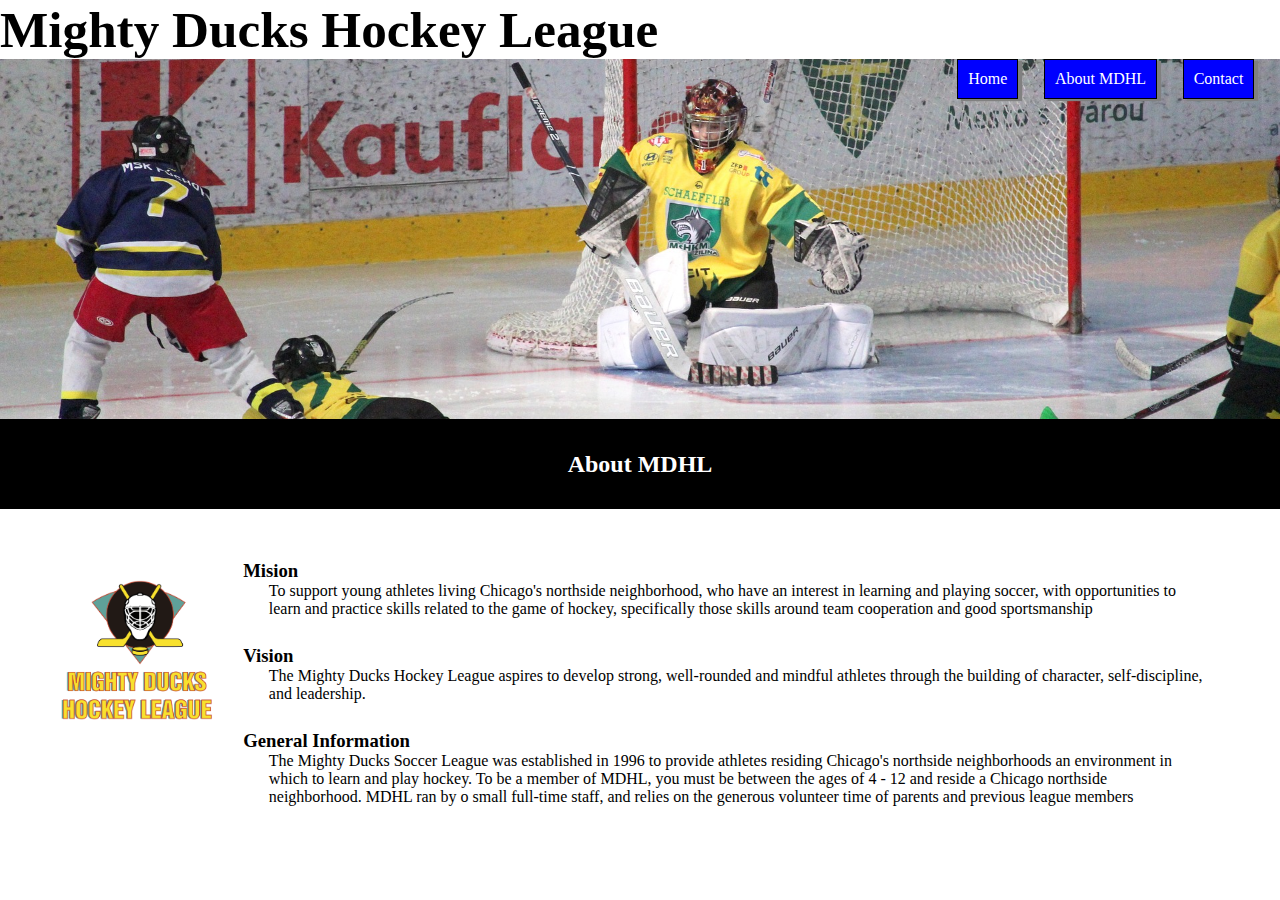
==== pages/about.html @ 2064e237 ":tada: Create HTML and CSS style" ====
<!DOCTYPE html>
<html lang="en">
  <head>
    <meta charset="UTF-8" />
    <meta http-equiv="X-UA-Compatible" content="IE=edge" />
    <meta name="viewport" content="width=device-width, initial-scale=1.0" />
    <link rel="stylesheet" href="../assets/styles/mdhl.css" />
    <title>About MDHL</title>
  </head>
  <body>
    <header>
      <div class="main-title">
        <h1>Mighty Ducks Hockey League</h1>
      </div>
      <nav class="menu">
        <a href="../index.html">Home</a>
        <a href="./about.html">About MDHL</a>
        <a href="./contact.html">Contact</a>
      </nav>
    </header>

    <div class="title">
      <h2>About MDHL</h2>
    </div>

    <div class="container">
      <div class="logo">
        <img src="../assets/img/logo-mighty-ducks-01.png" alt="Logo" />
      </div>
      <div class="content">
        <h3>Mision</h3>
        <p>
          To support young athletes living Chicago's northside neighborhood, who
          have an interest in learning and playing soccer, with opportunities to
          learn and practice skills related to the game of hockey, specifically
          those skills around team cooperation and good sportsmanship
        </p>
        <h3>Vision</h3>
        <p>
          The Mighty Ducks Hockey League aspires to develop strong, well-rounded
          and mindful athletes through the building of character,
          self-discipline, and leadership.
        </p>
        <h3>General Information</h3>
        <p>
          The Mighty Ducks Soccer League was established in 1996 to provide
          athletes residing Chicago's northside neighborhoods an environment in
          which to learn and play hockey. To be a member of MDHL, you must be
          between the ages of 4 - 12 and reside a Chicago northside
          neighborhood. MDHL ran by o small full-time staff, and relies on the
          generous volunteer time of parents and previous league members
        </p>
      </div>
    </div>
  </body>
</html>
---- assets/styles/mdhl.css ----
*{
    box-sizing: border-box;
    margin: 0;
    padding: 0;
    font-family: 'Patrick Hand', cursive;
}
.main-title{
    font-size: 2vw;
    font-weight: bold;
}

.menu{
    max-width: 100vw;
    height: 40vh;
    background-image: url("../img/design1_image2.jpg");
    background-position-y: 40%;
    background-size: cover;
    display: flex;
    justify-content: flex-end;
}

.menu a{
    margin-right: 2vw;
    padding: 10px;
    height: 40px;
    text-decoration: none;
    background-color: blue;
    color: white;
    border: 1px solid black;
    box-shadow: 4px 2px 1px grey;
    border: 1px solid black;
}

.menu a:focus{
    background-color: green;
}

.title{
    display: flex;
    justify-content: center;
    align-items: center;
    background-color: black;
    color: white;
    text-align: center;
    font-weight: bold;
    height: 10vh;
}

.logo{
    width: 10vw;
}

.logo img{
    max-width: 20vw;
    max-height: 20vh;
}

.container{
    display: flex;
    margin: 4vw;
}


.content{
    padding-left: 5vw;
    width: 100%;
}
p{
    padding-left: 2vw;
    padding-bottom: 3vh;
    padding-right: 2vw;
}
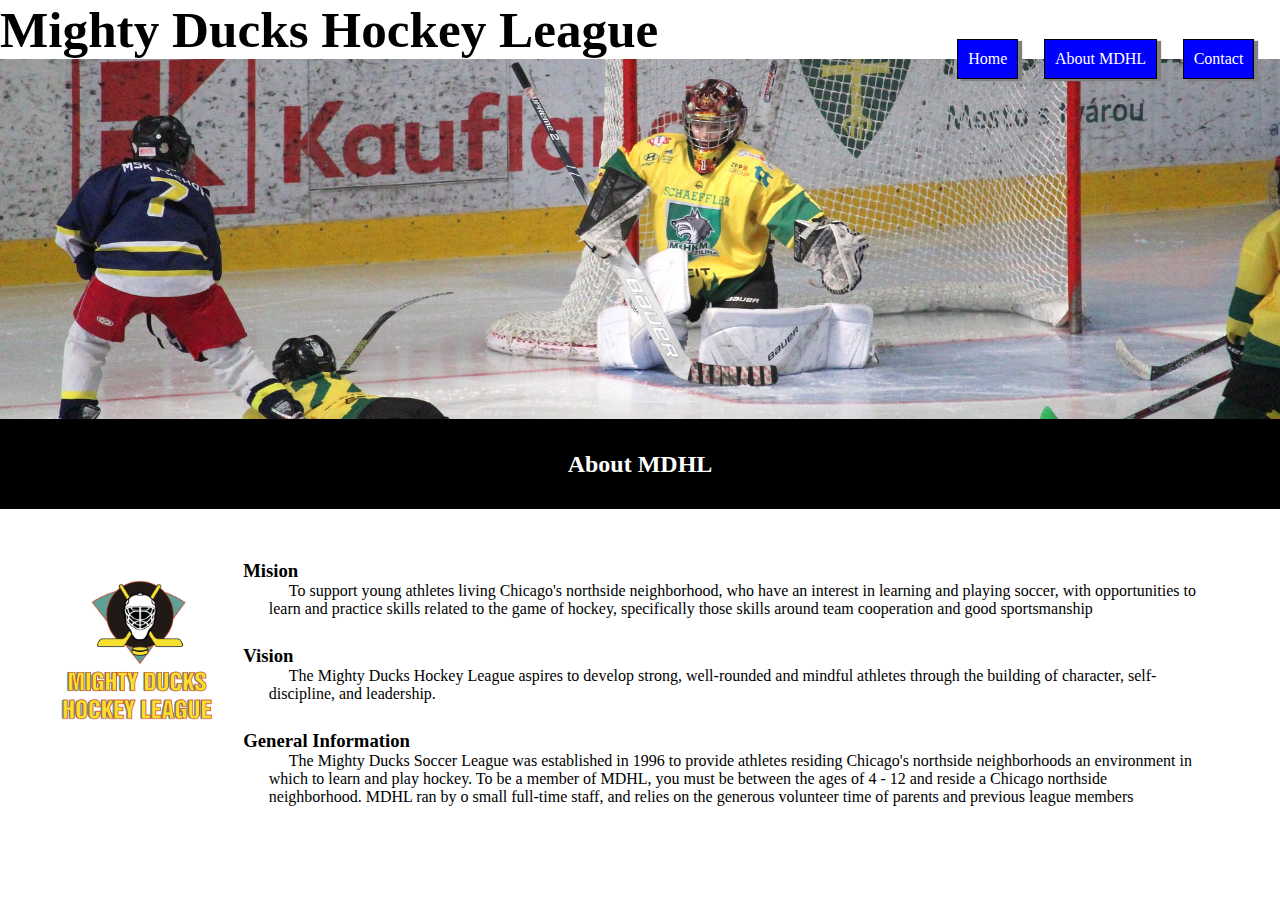
==== commit b97ca935: ":card_index: Fix: menu alignment fix" ====
--- a/pages/about.html
+++ b/pages/about.html
@@ -4,7 +4,7 @@
     <meta charset="UTF-8" />
     <meta http-equiv="X-UA-Compatible" content="IE=edge" />
     <meta name="viewport" content="width=device-width, initial-scale=1.0" />
-    <link rel="stylesheet" href="../assets/styles/mdhl.css" />
+    <link rel="stylesheet" href="../assets/styles/mdhl_2.css" />
     <title>About MDHL</title>
   </head>
   <body>
@@ -18,11 +18,9 @@
         <a href="./contact.html">Contact</a>
       </nav>
     </header>
-
     <div class="title">
       <h2>About MDHL</h2>
     </div>
-
     <div class="container">
       <div class="logo">
         <img src="../assets/img/logo-mighty-ducks-01.png" alt="Logo" />
--- a/assets/styles/mdhl_2.css
+++ b/assets/styles/mdhl_2.css
@@ -0,0 +1,75 @@
+*{
+    box-sizing: border-box;
+    margin: 0;
+    padding: 0;
+    font-family: 'Patrick Hand', cursive;
+}
+.main-title{
+    font-size: 2vw;
+    font-weight: bold;
+}
+
+.menu{
+    max-width: 100vw;
+    height: 40vh;
+    background-image: url("../img/design1_image2.jpg");
+    background-position-y: 40%;
+    background-size: cover;
+    display: flex;
+    justify-content: flex-end;
+}
+
+.menu a{
+    margin-right: 2vw;
+    padding: 10px;
+    height: 40px;
+    text-decoration: none;
+    background-color: blue;
+    color: white;
+    border: 1px solid black;
+    box-shadow: 4px 2px 1px grey;
+    border: 1.5px solid black;
+    position: relative;
+    top: -20px;
+}
+
+.menu a:focus{
+    background-color: green;
+}
+
+.title{
+    display: flex;
+    justify-content: center;
+    align-items: center;
+    background-color: black;
+    color: white;
+    text-align: center;
+    font-weight: bold;
+    height: 10vh;
+}
+
+.logo{
+    width: 10vw;
+}
+
+.logo img{
+    max-width: 20vw;
+    max-height: 20vh;
+}
+
+.container{
+    display: flex;
+    margin: 4vw;
+}
+
+
+.content{
+    padding-left: 5vw;
+    width: 100%;
+}
+p{
+    padding-left: 2vw;
+    padding-bottom: 3vh;
+    padding-right: 2vw;
+    text-indent: 20px;
+}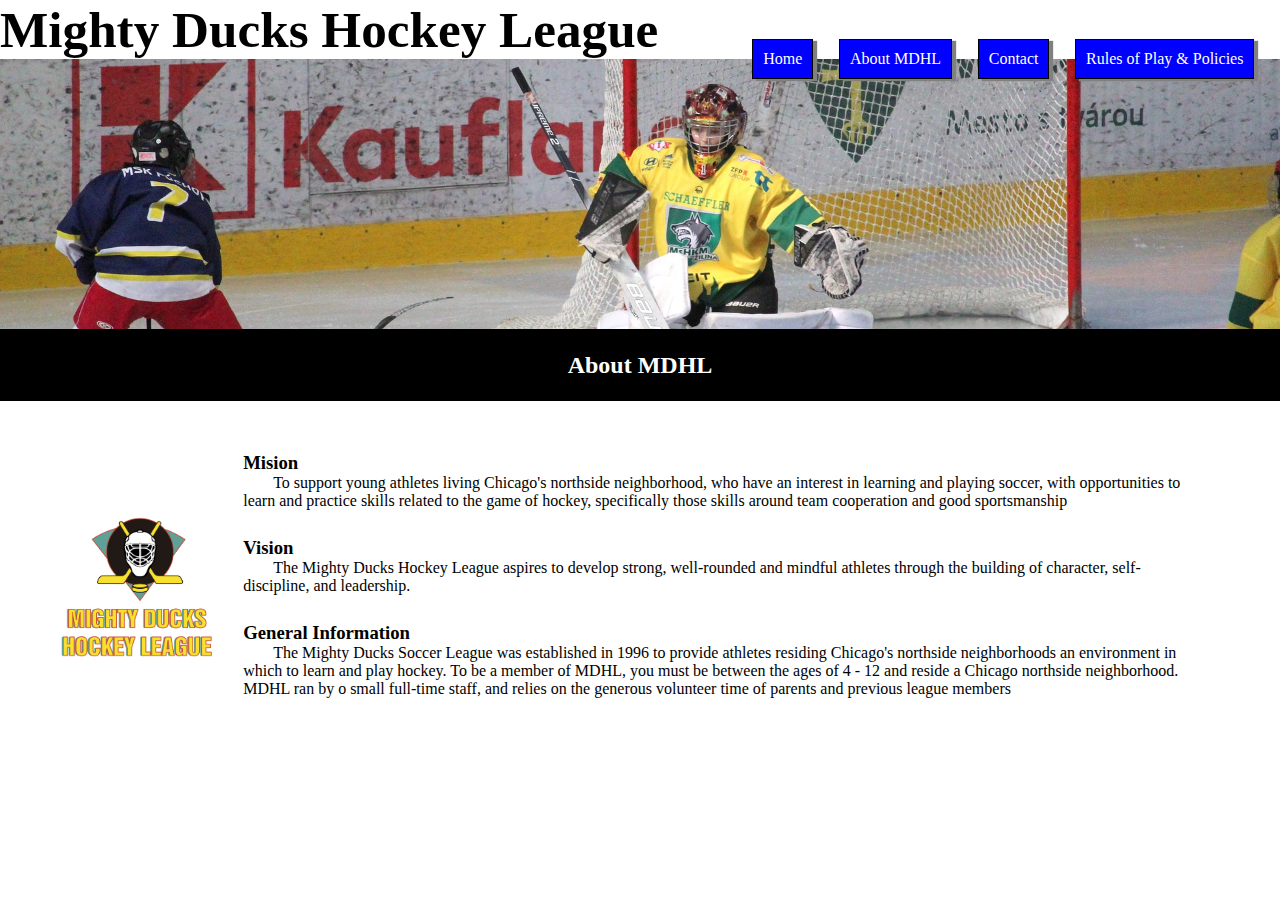
==== commit a513da44: ":hammer: Add Rules page and styles" ====
--- a/pages/about.html
+++ b/pages/about.html
@@ -16,6 +16,7 @@
         <a href="../index.html">Home</a>
         <a href="./about.html">About MDHL</a>
         <a href="./contact.html">Contact</a>
+        <a href="./rules.html">Rules of Play & Policies</a>
       </nav>
     </header>
     <div class="title">
--- a/assets/styles/mdhl_2.css
+++ b/assets/styles/mdhl_2.css
@@ -8,17 +8,15 @@
     font-size: 2vw;
     font-weight: bold;
 }
-
 .menu{
     max-width: 100vw;
-    height: 40vh;
+    height: 30vh;
     background-image: url("../img/design1_image2.jpg");
-    background-position-y: 40%;
+    background-position-y: 25%;
     background-size: cover;
     display: flex;
     justify-content: flex-end;
 }
-
 .menu a{
     margin-right: 2vw;
     padding: 10px;
@@ -26,17 +24,14 @@
     text-decoration: none;
     background-color: blue;
     color: white;
-    border: 1px solid black;
     box-shadow: 4px 2px 1px grey;
     border: 1.5px solid black;
     position: relative;
     top: -20px;
 }
-
-.menu a:focus{
+.menu a:active{
     background-color: green;
 }
-
 .title{
     display: flex;
     justify-content: center;
@@ -45,31 +40,70 @@
     color: white;
     text-align: center;
     font-weight: bold;
-    height: 10vh;
+    height: 8vh;
 }
-
 .logo{
     width: 10vw;
+    align-self: center;
 }
-
 .logo img{
     max-width: 20vw;
     max-height: 20vh;
 }
-
 .container{
     display: flex;
     margin: 4vw;
 }
-
-
 .content{
     padding-left: 5vw;
     width: 100%;
 }
 p{
-    padding-left: 2vw;
     padding-bottom: 3vh;
     padding-right: 2vw;
-    text-indent: 20px;
+    text-indent: 30px;
+}
+
+
+.title-rules{
+    text-align: center;
+}
+.title-ihf-field{
+    padding-top: 2vh;
+}
+.rules > h3{
+    margin-bottom: 2vh;
+    margin-top: 1vh;
+}
+.p-indent{
+    text-indent: 30px;
+    padding-bottom: 0;
+}
+.p-rules{
+    display: inline;
+}
+span{
+    font-weight: bold;
+    display: inline;
+}
+ol li{
+    list-style-position: inside;
+    margin-bottom: 2vh;
+}
+
+ul{
+    margin-left: 50px;
+    padding-left: 0;
+    list-style-type: circle;
+    list-style-position: inside;
+}
+.list-lowerlatin{
+    list-style-type: lower-latin;
+    margin-bottom: 2vh;
+}
+.list-lowerlatin > li{
+    margin-bottom: 0;
+}
+section{
+    margin-bottom: 8vh;
 }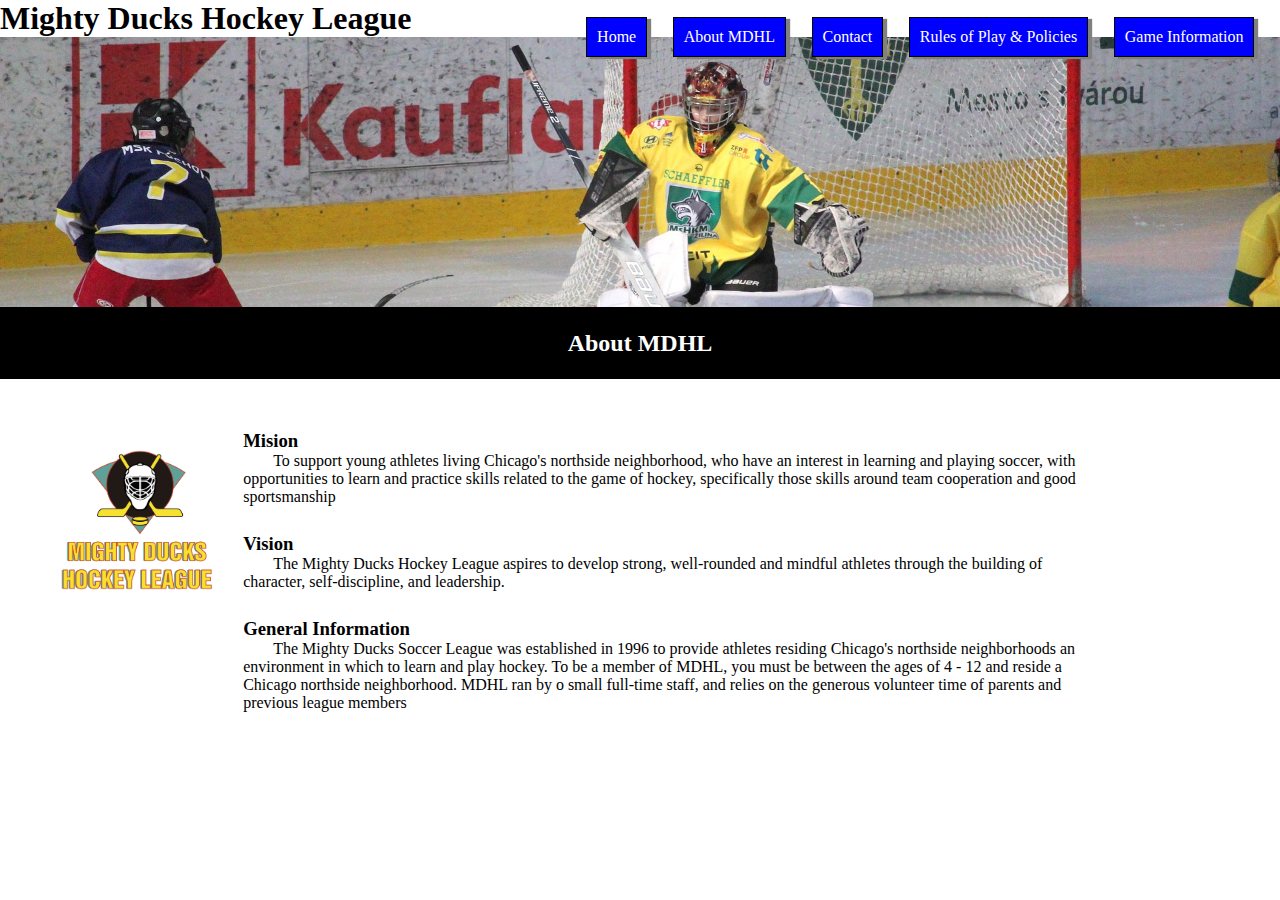
==== commit 56e7813a: ":hammer: Add Game Information page and styles" ====
--- a/pages/about.html
+++ b/pages/about.html
@@ -17,6 +17,7 @@
         <a href="./about.html">About MDHL</a>
         <a href="./contact.html">Contact</a>
         <a href="./rules.html">Rules of Play & Policies</a>
+        <a href="./game_info.html">Game Information</a>
       </nav>
     </header>
     <div class="title">
--- a/assets/styles/mdhl_2.css
+++ b/assets/styles/mdhl_2.css
@@ -1,109 +1,148 @@
-*{
-    box-sizing: border-box;
-    margin: 0;
-    padding: 0;
-    font-family: 'Patrick Hand', cursive;
+* {
+  box-sizing: border-box;
+  margin: 0;
+  padding: 0;
+  font-family: "Patrick Hand", cursive;
 }
-.main-title{
-    font-size: 2vw;
-    font-weight: bold;
+.mdhl-title {
+  font-size: 1.5vw;
+  font-weight: bold;
 }
-.menu{
-    max-width: 100vw;
-    height: 30vh;
-    background-image: url("../img/design1_image2.jpg");
-    background-position-y: 25%;
-    background-size: cover;
-    display: flex;
-    justify-content: flex-end;
+.menu {
+  max-width: 100vw;
+  height: 30vh;
+  background-image: url("../img/design1_image2.jpg");
+  background-position-y: 25%;
+  background-size: cover;
+  display: flex;
+  justify-content: flex-end;
 }
-.menu a{
-    margin-right: 2vw;
-    padding: 10px;
-    height: 40px;
-    text-decoration: none;
-    background-color: blue;
-    color: white;
-    box-shadow: 4px 2px 1px grey;
-    border: 1.5px solid black;
-    position: relative;
-    top: -20px;
+.menu a {
+  margin-right: 2vw;
+  padding: 10px;
+  height: 40px;
+  text-decoration: none;
+  background-color: blue;
+  color: white;
+  box-shadow: 4px 2px 1px grey;
+  border: 1.5px solid black;
+  position: relative;
+  top: -20px;
 }
-.menu a:active{
-    background-color: green;
+.menu a:active {
+  background-color: green;
 }
-.title{
-    display: flex;
-    justify-content: center;
-    align-items: center;
-    background-color: black;
-    color: white;
-    text-align: center;
-    font-weight: bold;
-    height: 8vh;
+.title {
+  display: flex;
+  justify-content: center;
+  align-items: center;
+  background-color: black;
+  color: white;
+  text-align: center;
+  font-weight: bold;
+  height: 8vh;
 }
-.logo{
-    width: 10vw;
-    align-self: center;
+.logo {
+  width: 10vw;
 }
-.logo img{
-    max-width: 20vw;
-    max-height: 20vh;
+.logo img {
+  max-width: 20vw;
+  max-height: 20vh;
 }
-.container{
-    display: flex;
-    margin: 4vw;
+.container {
+  display: flex;
+  margin: 4vw;
 }
-.content{
-    padding-left: 5vw;
-    width: 100%;
+.content {
+  padding-left: 5vw;
+  width: 80%;
 }
-p{
-    padding-bottom: 3vh;
-    padding-right: 2vw;
-    text-indent: 30px;
+p {
+  padding-bottom: 3vh;
+  padding-right: 2vw;
+  text-indent: 30px;
 }
 
-
-.title-rules{
-    text-align: center;
+.title-main {
+  text-align: center;
 }
-.title-ihf-field{
-    padding-top: 2vh;
+.title-ihf-field {
+  padding-top: 2vh;
 }
-.rules > h3{
-    margin-bottom: 2vh;
-    margin-top: 1vh;
+.rules > h3 {
+  margin-bottom: 2vh;
+  margin-top: 1vh;
 }
-.p-indent{
-    text-indent: 30px;
-    padding-bottom: 0;
+.p-indent {
+  text-indent: 30px;
+  padding-bottom: 0;
 }
-.p-rules{
-    display: inline;
+.p-rules {
+  display: inline;
 }
-span{
-    font-weight: bold;
-    display: inline;
+span {
+  font-weight: bold;
+  display: inline;
 }
-ol li{
-    list-style-position: inside;
-    margin-bottom: 2vh;
+ol li {
+  list-style-position: inside;
+  margin-bottom: 2vh;
 }
 
-ul{
-    margin-left: 50px;
-    padding-left: 0;
-    list-style-type: circle;
-    list-style-position: inside;
+ul {
+  margin-left: 50px;
+  padding-left: 0;
+  list-style-type: circle;
+  list-style-position: inside;
 }
-.list-lowerlatin{
-    list-style-type: lower-latin;
-    margin-bottom: 2vh;
+.list-lowerlatin {
+  list-style-type: lower-latin;
+  margin-bottom: 2vh;
 }
-.list-lowerlatin > li{
-    margin-bottom: 0;
+.list-lowerlatin > li {
+  margin-bottom: 0;
 }
-section{
-    margin-bottom: 8vh;
-}+section {
+  margin-bottom: 8vh;
+}
+
+.subtitle {
+  margin-top: 2vh;
+  font-style: italic;
+}
+
+.underline {
+  font-style: italic;
+  text-decoration-line: underline;
+  text-decoration-color: black;
+  margin-bottom: 2vh;
+}
+.information {
+  padding-top: 5vh;
+}
+.contact {
+  display: flex;
+  justify-content: space-between;
+}
+.information > p {
+  padding-bottom: 1vh;
+}
+.contact-name {
+  padding-top: 2vh;
+}
+
+table {
+  width: 60%;
+  margin: 0 auto;
+}
+th {
+  text-align: start;
+}
+th,
+td {
+  padding-top: 0.5vh;
+  padding-bottom: 0.5vh;
+}
+.day {
+  text-align: center;
+}
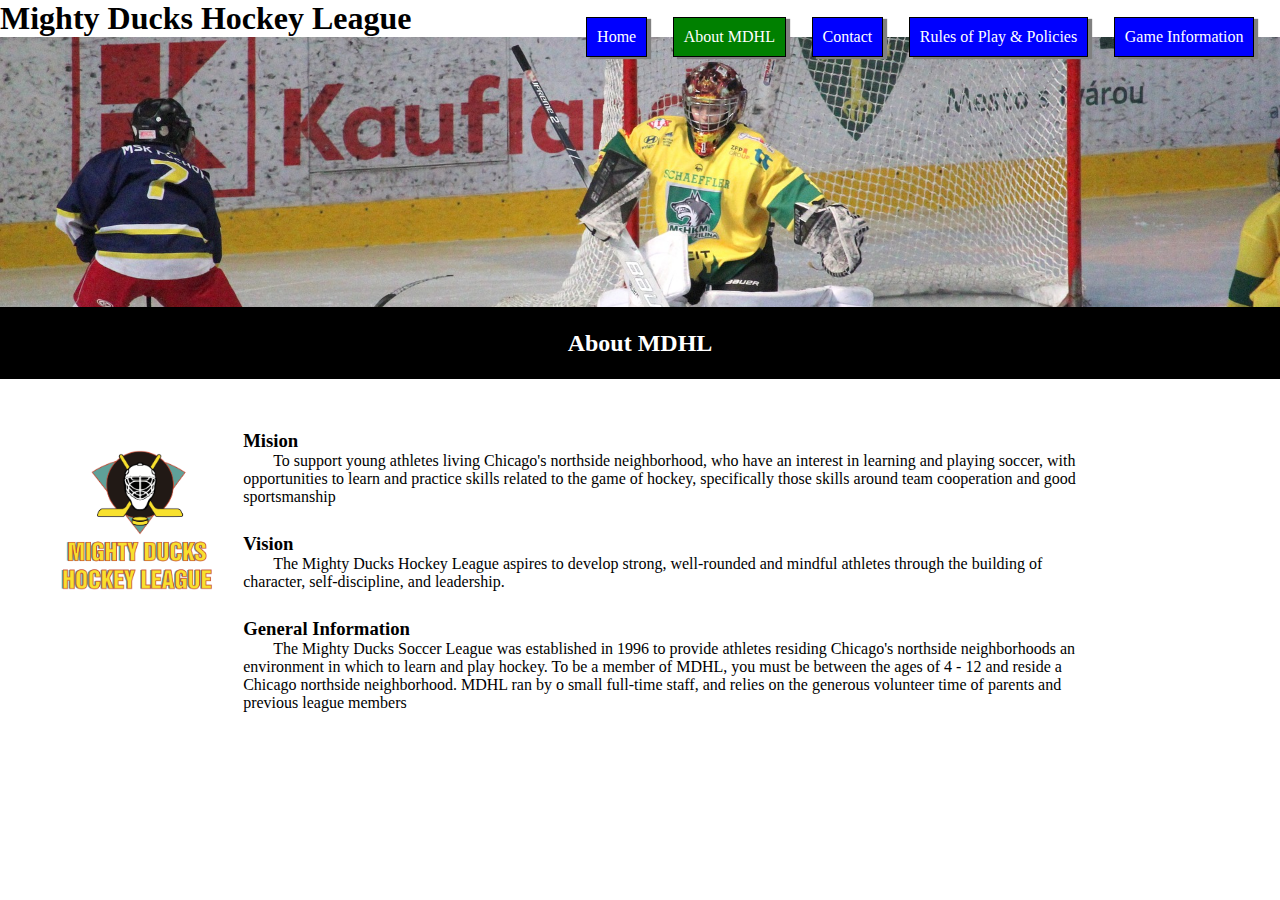
==== commit 65272083: ":sparkles: Add color change in active page navbar" ====
--- a/pages/about.html
+++ b/pages/about.html
@@ -14,7 +14,7 @@
       </div>
       <nav class="menu">
         <a href="../index.html">Home</a>
-        <a href="./about.html">About MDHL</a>
+        <a href="./about.html" class="active">About MDHL</a>
         <a href="./contact.html">Contact</a>
         <a href="./rules.html">Rules of Play & Policies</a>
         <a href="./game_info.html">Game Information</a>
--- a/assets/styles/mdhl_2.css
+++ b/assets/styles/mdhl_2.css
@@ -30,6 +30,9 @@
   top: -20px;
 }
 .menu a:active {
+  background-color: green;
+}
+a.active{
   background-color: green;
 }
 .title {
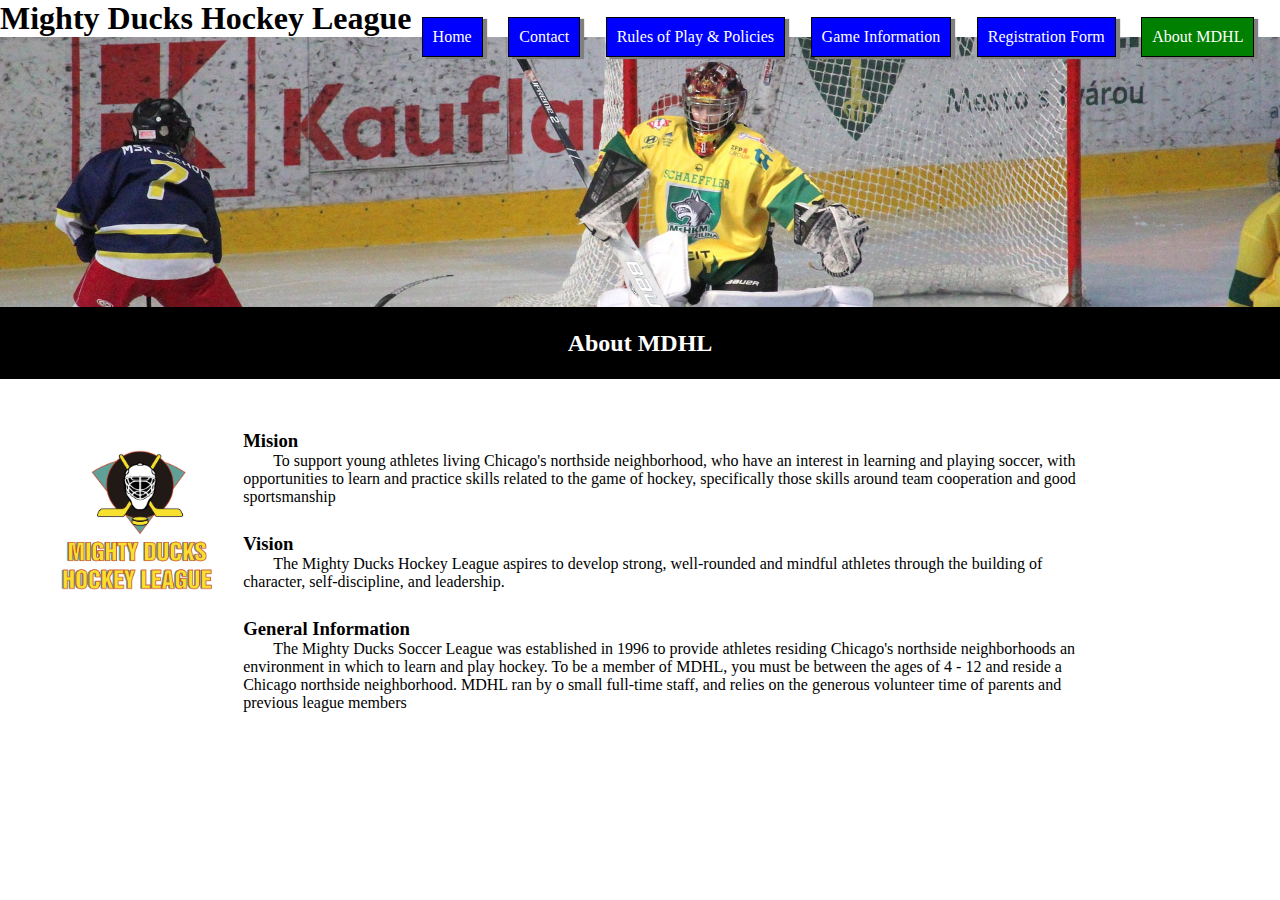
==== commit 99957fca: ":sparklÃes: Add Registracion page and navbar update in all web" ====
--- a/pages/about.html
+++ b/pages/about.html
@@ -14,10 +14,11 @@
       </div>
       <nav class="menu">
         <a href="../index.html">Home</a>
-        <a href="./about.html" class="active">About MDHL</a>
         <a href="./contact.html">Contact</a>
         <a href="./rules.html">Rules of Play & Policies</a>
         <a href="./game_info.html">Game Information</a>
+        <a href="./registration.html">Registration Form</a>
+        <a href="./about.html" class="active">About MDHL</a>
       </nav>
     </header>
     <div class="title">
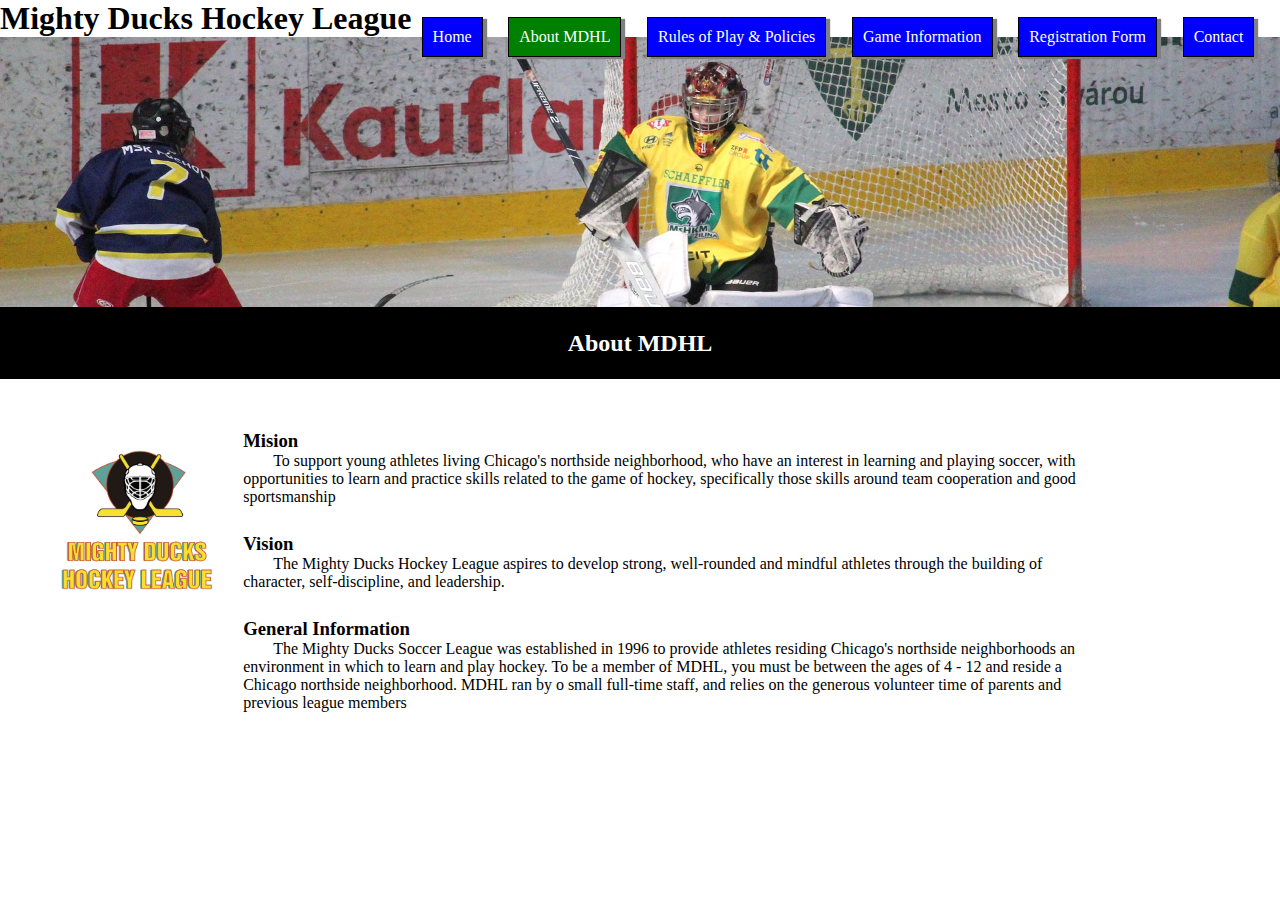
==== commit 970e29c9: ":bug: Fix order of navbar and active menu" ====
--- a/pages/about.html
+++ b/pages/about.html
@@ -14,11 +14,11 @@
       </div>
       <nav class="menu">
         <a href="../index.html">Home</a>
-        <a href="./contact.html">Contact</a>
+        <a href="./about.html" class="active">About MDHL</a>
         <a href="./rules.html">Rules of Play & Policies</a>
         <a href="./game_info.html">Game Information</a>
         <a href="./registration.html">Registration Form</a>
-        <a href="./about.html" class="active">About MDHL</a>
+        <a href="./contact.html">Contact</a>        
       </nav>
     </header>
     <div class="title">
--- a/assets/styles/mdhl_2.css
+++ b/assets/styles/mdhl_2.css
@@ -32,7 +32,7 @@
 .menu a:active {
   background-color: green;
 }
-a.active{
+a.active {
   background-color: green;
 }
 .title {
@@ -149,3 +149,91 @@
 .day {
   text-align: center;
 }
+
+form { 
+  margin: 0 auto;
+  padding-left: 20%;
+  padding-right: 20%;
+  padding-top: 5%;
+}
+
+.container-personal-data{
+  display: grid;
+  grid-template-columns: 50% 50%;
+  grid-gap: 15px;
+  grid-auto-columns: auto;
+}
+
+.container-third-field, .container-eighth-field, .label-school{
+  grid-column-start: 1;
+  grid-column-end: span 2;
+}
+
+.container-third-field > input,
+.container-signature > input{
+width: 71%;
+border: none;
+border-bottom: 1px solid;
+}
+.container-first-field > input, 
+.container-second-field > input,
+.container-fourth-field > input,
+.container-fifth-field > input,
+.container-sixth-field > input,
+.container-signature > label > input 
+{
+width: 15vw;
+border: none;
+border-bottom: 1px solid;
+
+}
+
+.container-sixth-field > input,
+.container-signature > label > input
+{
+  text-align: center;
+}
+
+.container-eighth-field{
+  margin-top: 1vh;
+}
+
+.container-school, 
+.container-positions, 
+.container-uniform{
+  display: grid;
+  grid-template-columns: 50% 50%;
+  grid-gap: 15px;
+  grid-auto-columns: auto;
+}
+
+.container-eighth-field > input{
+  margin-left: 1.5vw;
+}
+
+.container-signature{
+  display: grid;
+  grid-template-columns: 80%;
+  grid-gap: 15px;
+}
+
+.container-signature > input{
+  border: none;
+  border-bottom: 1px solid;
+}
+.p-registration{
+  padding-top: 1vh;
+  text-indent: 0px;
+}
+
+form > h3{
+  padding-bottom: 2vh;
+}
+
+button{
+  padding: 3px 7px 3px 7px;
+  margin: 0 auto;
+  display: flex;
+  color: whitesmoke;
+  background-color: blue;
+}
